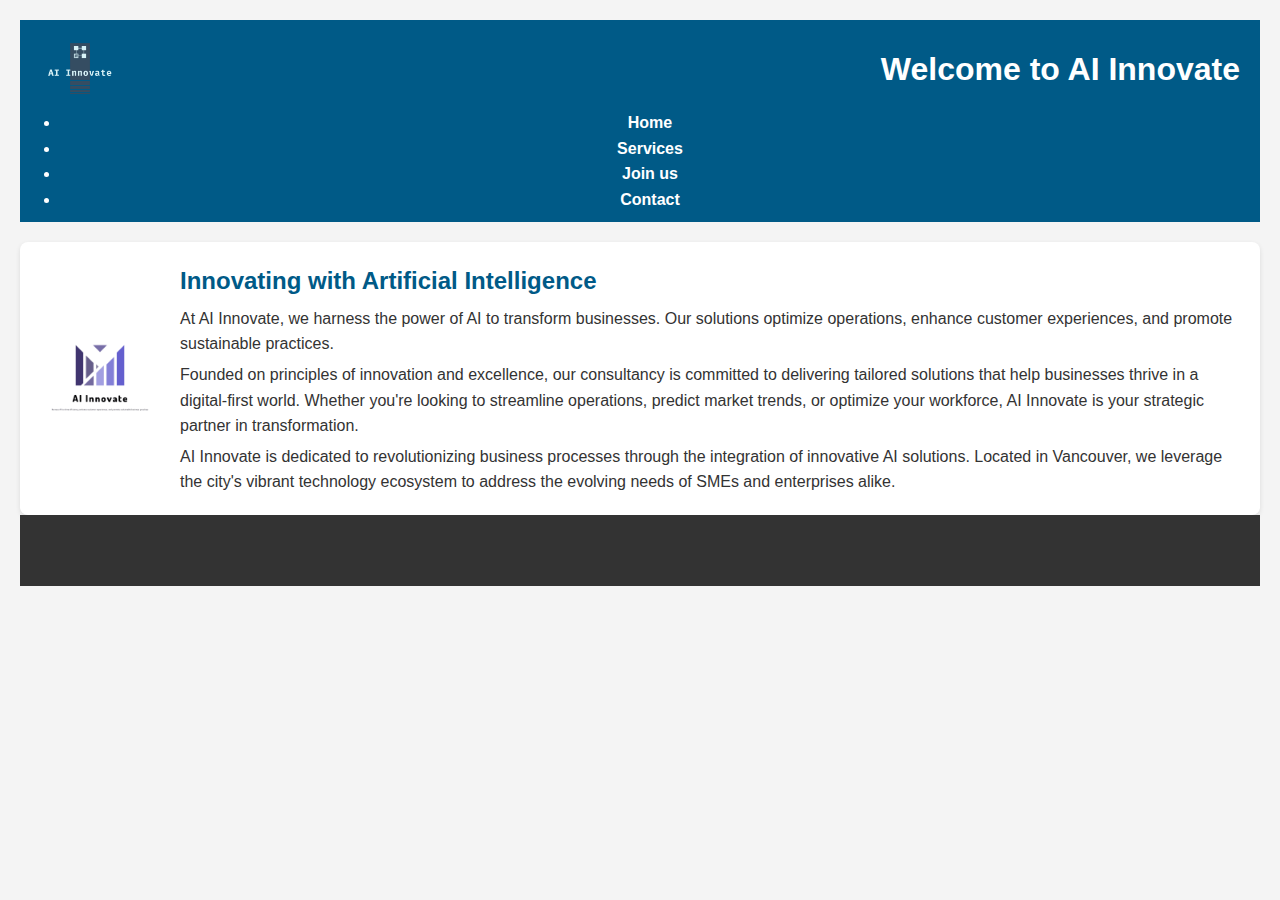
==== index.html @ 50858423 "index.html" ====
<!DOCTYPE html>
<html lang="en">
<head>
    <meta charset="UTF-8">
    <meta name="viewport" content="width=device-width, initial-scale=1.0">
    <title>Home - AI Innovate</title>
    <link rel="stylesheet" href="styles.css">
</head>
<body>
    <header>
        <div class="header-content">
            <img src="images/home.png" alt="AI Innovate" class="logo"> <!-- Changed to home.png -->
            <h1>Welcome to AI Innovate</h1>
        </div>
<nav>
    <ul>
        <li><a href="index.html">Home</a></li>
        <li><a href="services.html">Services</a></li>
        <li><a href="join us.html">Join us</a></li> <!-- Change this line -->
        <li><a href="contact.html">Contact</a></li>
    </ul>
</nav>

    </header>
    <main>
        <div class="content-container">
            <img src="images/logo.png" alt="Innovative AI" class="home-image"> <!-- Changed to logo.png -->
            <div class="text-content">
                <h2>Innovating with Artificial Intelligence</h2>
                <p>At AI Innovate, we harness the power of AI to transform businesses. Our solutions optimize operations, enhance customer experiences, and promote sustainable practices.</p>
                <p>Founded on principles of innovation and excellence, our consultancy is committed to delivering tailored solutions that help businesses thrive in a digital-first world. Whether you're looking to streamline operations, predict market trends, or optimize your workforce, AI Innovate is your strategic partner in transformation.</p>
                <p>AI Innovate is dedicated to revolutionizing business processes through the integration of innovative AI solutions. Located in Vancouver, we leverage the city's vibrant technology ecosystem to address the evolving needs of SMEs and enterprises alike.</p>
            </div>
        </div>
    </main>
    <footer>
        <p>© 2024 AI Innovate. All rights reserved.</p>
    </footer>
    <script src="script.js"></script>
</body>
</html>
---- styles.css ----
/* General Reset and Styles */
body, h1, h2, h3, p, ul, li {
    margin: 0;
    padding: 0;
    box-sizing: border-box; /* Include padding and border in the element's total width and height */
}

body {
    font-family: 'Arial', sans-serif;
    background-color: #f4f4f4;
    color: #333;
    line-height: 1.6;
    padding: 20px;
}

header {
    background-color: #005a87;
    color: #ffffff;
    padding: 10px 20px;
    text-align: center;
}

.header-content, .content-container, .service {
    display: flex;
    align-items: center;
    justify-content: space-between;
}

.logo, .home-image, .service-image {
    width: auto; /* Maintain aspect ratio */
    height: 80px; /* Adjust height accordingly */
    margin-right: 20px;
}

.home-image {
    height: 120px; /* Increased size of the home image */
}
/*
.contact-image {
    width: 100%; /* Adjusts the image to take full container width */
    height: auto; /* Maintains aspect ratio */
    margin: 20px 0; /* Adds top and bottom margin for spacing */
}*/

nav ul {
    list-style-type: none;
    display: flex;
    justify-content: center;
}

nav ul li {
    padding: 0 15px;
}

nav ul li a {
    color: #ffffff;
    text-decoration: none;
    font-weight: bold;
}

nav ul li a:hover,
nav ul li a.active {
    text-decoration: underline;
}

.content-container, .service {
    background-color: #ffffff;
    padding: 20px;
    margin-top: 20px;
    box-shadow: 0 2px 5px rgba(0,0,0,0.1);
    border-radius: 8px; /* Optional rounded corners */
}

.service {
    align-items: flex-start; /* Align items at the start of the flex container */
}

.text-content, .service div {
    flex: 1; /* Allows text content to fill the remaining space */
}

h2, h3 {
    color: #005a87;
}

ul {
    padding-left: 20px; /* Indentation for list */
}

p {
    color: #333; /* Text color for descriptions */
    margin-top: 5px; /* Spacing above paragraphs for better readability */
}

footer {
    text-align: center;
    padding: 20px 0;
    background-color: #333;
    color: #ffffff;
}

@media (max-width: 768px) {
    .header-content, .content-container, .service {
        flex-direction: column; /* Stack elements vertically */
        text-align: center;
    }

    .logo, .home-image, .service-image {
        margin-right: 0; /* Adjust margin for mobile view */
        margin-bottom: 10px; /* Adds spacing below images on mobile */
        width: 100%; /* Full width for better mobile responsiveness */
    }

    nav ul {
        flex-direction: column; /* Stack nav items vertically */
    }

    nav ul li {
        padding: 10px 0;
    }
}
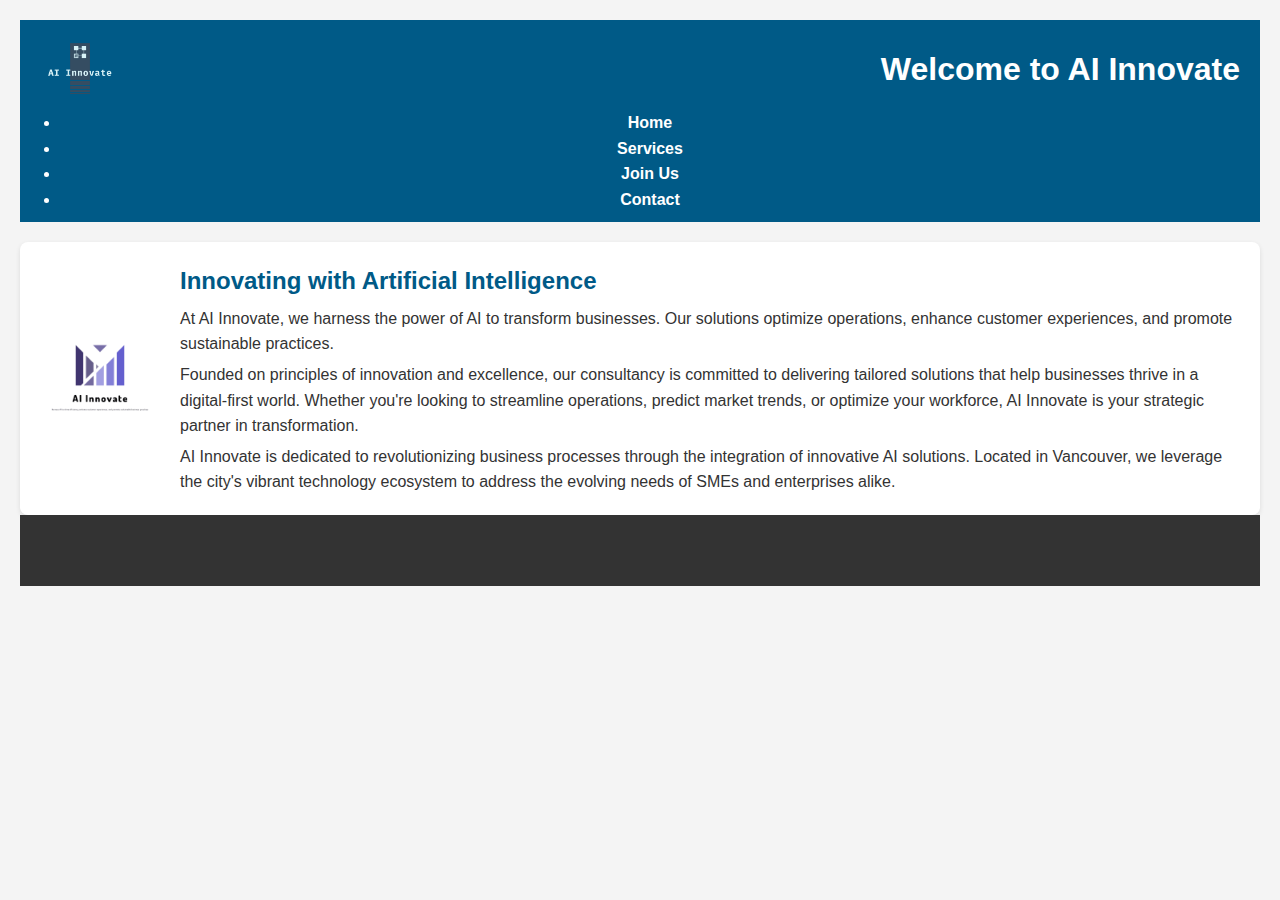
==== commit b220e55a: "index.html" ====
--- a/index.html
+++ b/index.html
@@ -9,22 +9,21 @@
 <body>
     <header>
         <div class="header-content">
-            <img src="images/home.png" alt="AI Innovate" class="logo"> <!-- Changed to home.png -->
+            <img src="images/home.png" alt="AI Innovate Logo" class="logo">
             <h1>Welcome to AI Innovate</h1>
         </div>
-<nav>
-    <ul>
-        <li><a href="index.html">Home</a></li>
-        <li><a href="services.html">Services</a></li>
-        <li><a href="join us.html">Join us</a></li> <!-- Change this line -->
-        <li><a href="contact.html">Contact</a></li>
-    </ul>
-</nav>
-
+        <nav>
+            <ul>
+                <li><a href="index.html">Home</a></li>
+                <li><a href="services.html">Services</a></li>
+                <li><a href="join-us.html">Join Us</a></li>
+                <li><a href="contact.html">Contact</a></li>
+            </ul>
+        </nav>
     </header>
     <main>
         <div class="content-container">
-            <img src="images/logo.png" alt="Innovative AI" class="home-image"> <!-- Changed to logo.png -->
+            <img src="images/logo.png" alt="Innovative AI Solutions" class="home-image">
             <div class="text-content">
                 <h2>Innovating with Artificial Intelligence</h2>
                 <p>At AI Innovate, we harness the power of AI to transform businesses. Our solutions optimize operations, enhance customer experiences, and promote sustainable practices.</p>
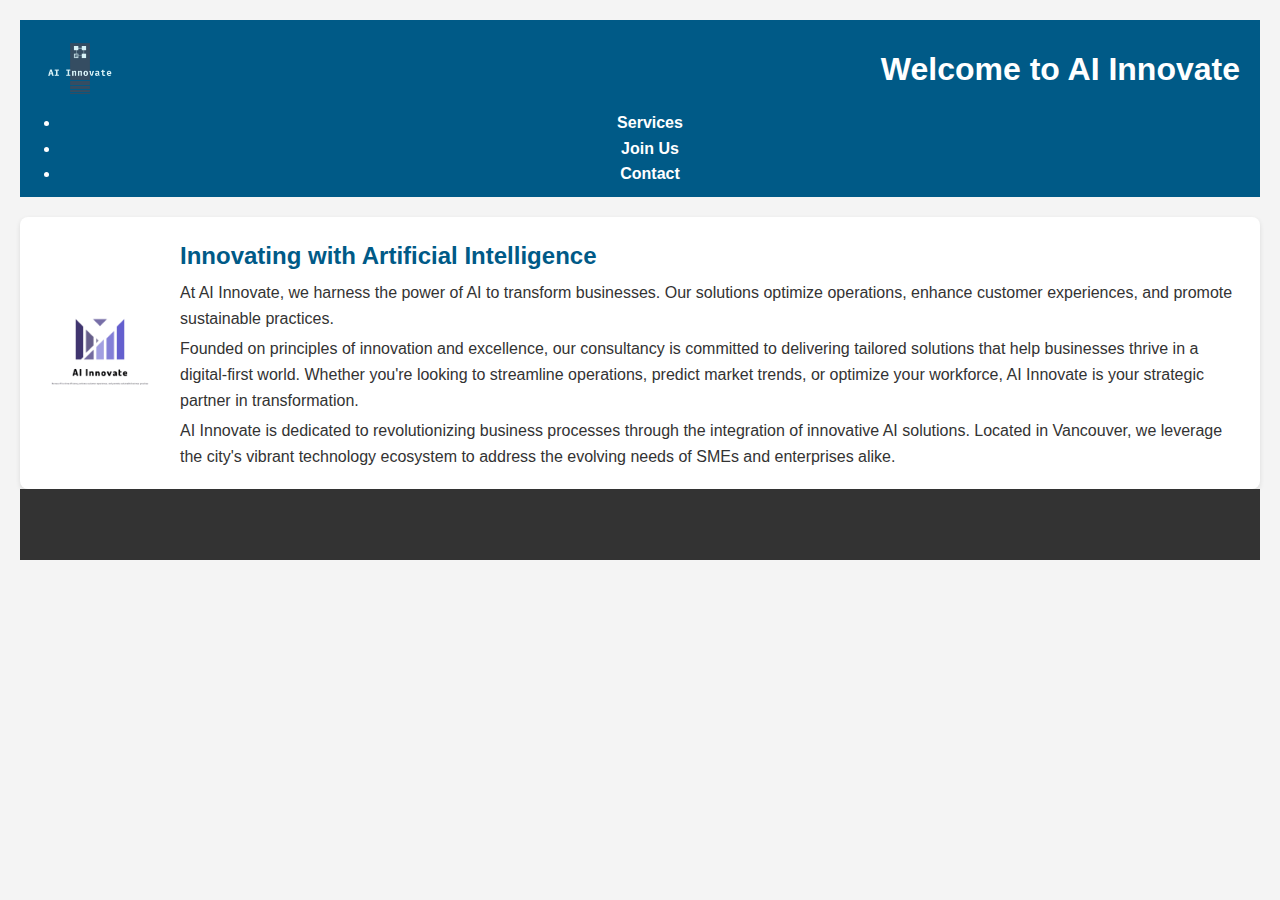
==== commit 99182eeb: "index.html" ====
--- a/index.html
+++ b/index.html
@@ -14,7 +14,6 @@
         </div>
         <nav>
             <ul>
-                <li><a href="index.html">Home</a></li>
                 <li><a href="services.html">Services</a></li>
                 <li><a href="join-us.html">Join Us</a></li>
                 <li><a href="contact.html">Contact</a></li>
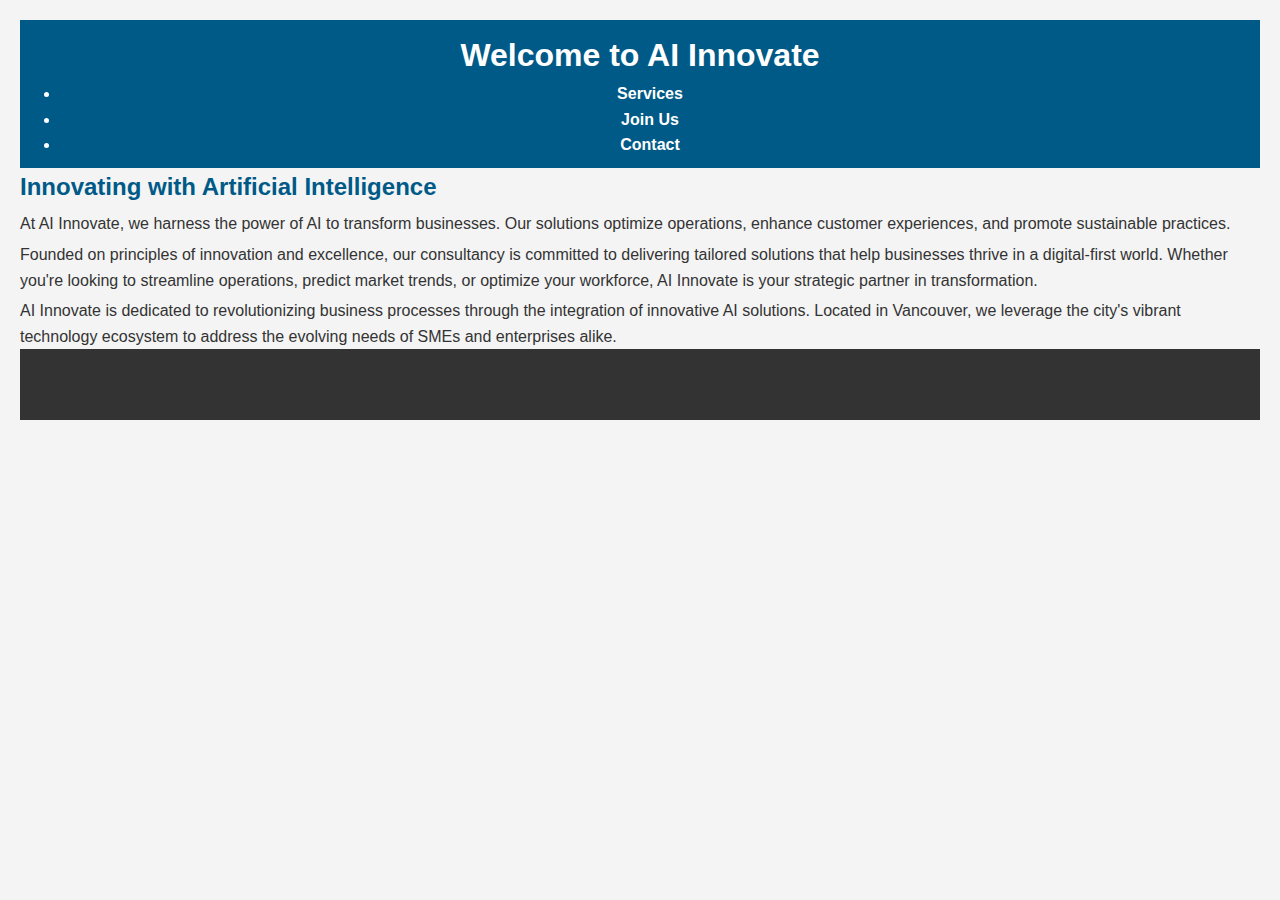
==== commit a1a6fbf0: "index.html" ====
--- a/index.html
+++ b/index.html
@@ -8,10 +8,7 @@
 </head>
 <body>
     <header>
-        <div class="header-content">
-            <img src="images/home.png" alt="AI Innovate Logo" class="logo">
-            <h1>Welcome to AI Innovate</h1>
-        </div>
+        <h1>Welcome to AI Innovate</h1>
         <nav>
             <ul>
                 <li><a href="services.html">Services</a></li>
@@ -21,14 +18,11 @@
         </nav>
     </header>
     <main>
-        <div class="content-container">
-            <img src="images/logo.png" alt="Innovative AI Solutions" class="home-image">
-            <div class="text-content">
-                <h2>Innovating with Artificial Intelligence</h2>
-                <p>At AI Innovate, we harness the power of AI to transform businesses. Our solutions optimize operations, enhance customer experiences, and promote sustainable practices.</p>
-                <p>Founded on principles of innovation and excellence, our consultancy is committed to delivering tailored solutions that help businesses thrive in a digital-first world. Whether you're looking to streamline operations, predict market trends, or optimize your workforce, AI Innovate is your strategic partner in transformation.</p>
-                <p>AI Innovate is dedicated to revolutionizing business processes through the integration of innovative AI solutions. Located in Vancouver, we leverage the city's vibrant technology ecosystem to address the evolving needs of SMEs and enterprises alike.</p>
-            </div>
+        <div class="text-content">
+            <h2>Innovating with Artificial Intelligence</h2>
+            <p>At AI Innovate, we harness the power of AI to transform businesses. Our solutions optimize operations, enhance customer experiences, and promote sustainable practices.</p>
+            <p>Founded on principles of innovation and excellence, our consultancy is committed to delivering tailored solutions that help businesses thrive in a digital-first world. Whether you're looking to streamline operations, predict market trends, or optimize your workforce, AI Innovate is your strategic partner in transformation.</p>
+            <p>AI Innovate is dedicated to revolutionizing business processes through the integration of innovative AI solutions. Located in Vancouver, we leverage the city's vibrant technology ecosystem to address the evolving needs of SMEs and enterprises alike.</p>
         </div>
     </main>
     <footer>
--- a/styles.css
+++ b/styles.css
@@ -26,15 +26,18 @@
     justify-content: space-between;
 }
 
-.logo, .home-image, .service-image {
+.logo, .home-image {
     width: auto; /* Maintain aspect ratio */
-    height: 80px; /* Adjust height accordingly */
+    height: 120px; /* Increased size of the home image */
     margin-right: 20px;
 }
 
-.home-image {
-    height: 120px; /* Increased size of the home image */
+.service-image {
+    width: auto; /* Maintain aspect ratio */
+    height: 120px; /* Increased height for service images */
+    margin-right: 20px;
 }
+
 /*
 .contact-image {
     width: 100%; /* Adjusts the image to take full container width */
@@ -109,6 +112,7 @@
         margin-right: 0; /* Adjust margin for mobile view */
         margin-bottom: 10px; /* Adds spacing below images on mobile */
         width: 100%; /* Full width for better mobile responsiveness */
+        height: auto; /* Adjusts height to maintain aspect ratio */
     }
 
     nav ul {
@@ -119,3 +123,52 @@
         padding: 10px 0;
     }
 }
+
+/* Join Us Page Styles */
+.job-section {
+    background-color: #ffffff;
+    padding: 20px;
+    margin: 20px 0;
+    box-shadow: 0 2px 5px rgba(0,0,0,0.1);
+    border-radius: 8px;
+}
+
+.job-button {
+    width: 100%;
+    padding: 10px 20px;
+    background-color: #005a87;
+    color: #ffffff;
+    border: none;
+    text-align: left;
+    outline: none;
+    cursor: pointer;
+    font-size: 16px;
+    border-bottom: 1px solid #cccccc; /* subtle separator */
+}
+
+.job-button:hover, .job-button:focus {
+    background-color: #003f5c;
+}
+
+.job-description {
+    display: none; /* Hide details initially */
+    padding: 10px;
+    background-color: #f9f9f9;
+    line-height: 1.5;
+    font-size: 14px;
+}
+
+.job-description p {
+    margin-bottom: 10px; /* Space between paragraphs */
+}
+
+.job-description strong {
+    color: #005a87; /* Consistent with other headings */
+}
+
+/* Media query adjustments for job buttons and descriptions */
+@media (max-width: 768px) {
+    .job-button {
+        font-size: 14px; /* Smaller font size on smaller screens */
+    }
+}
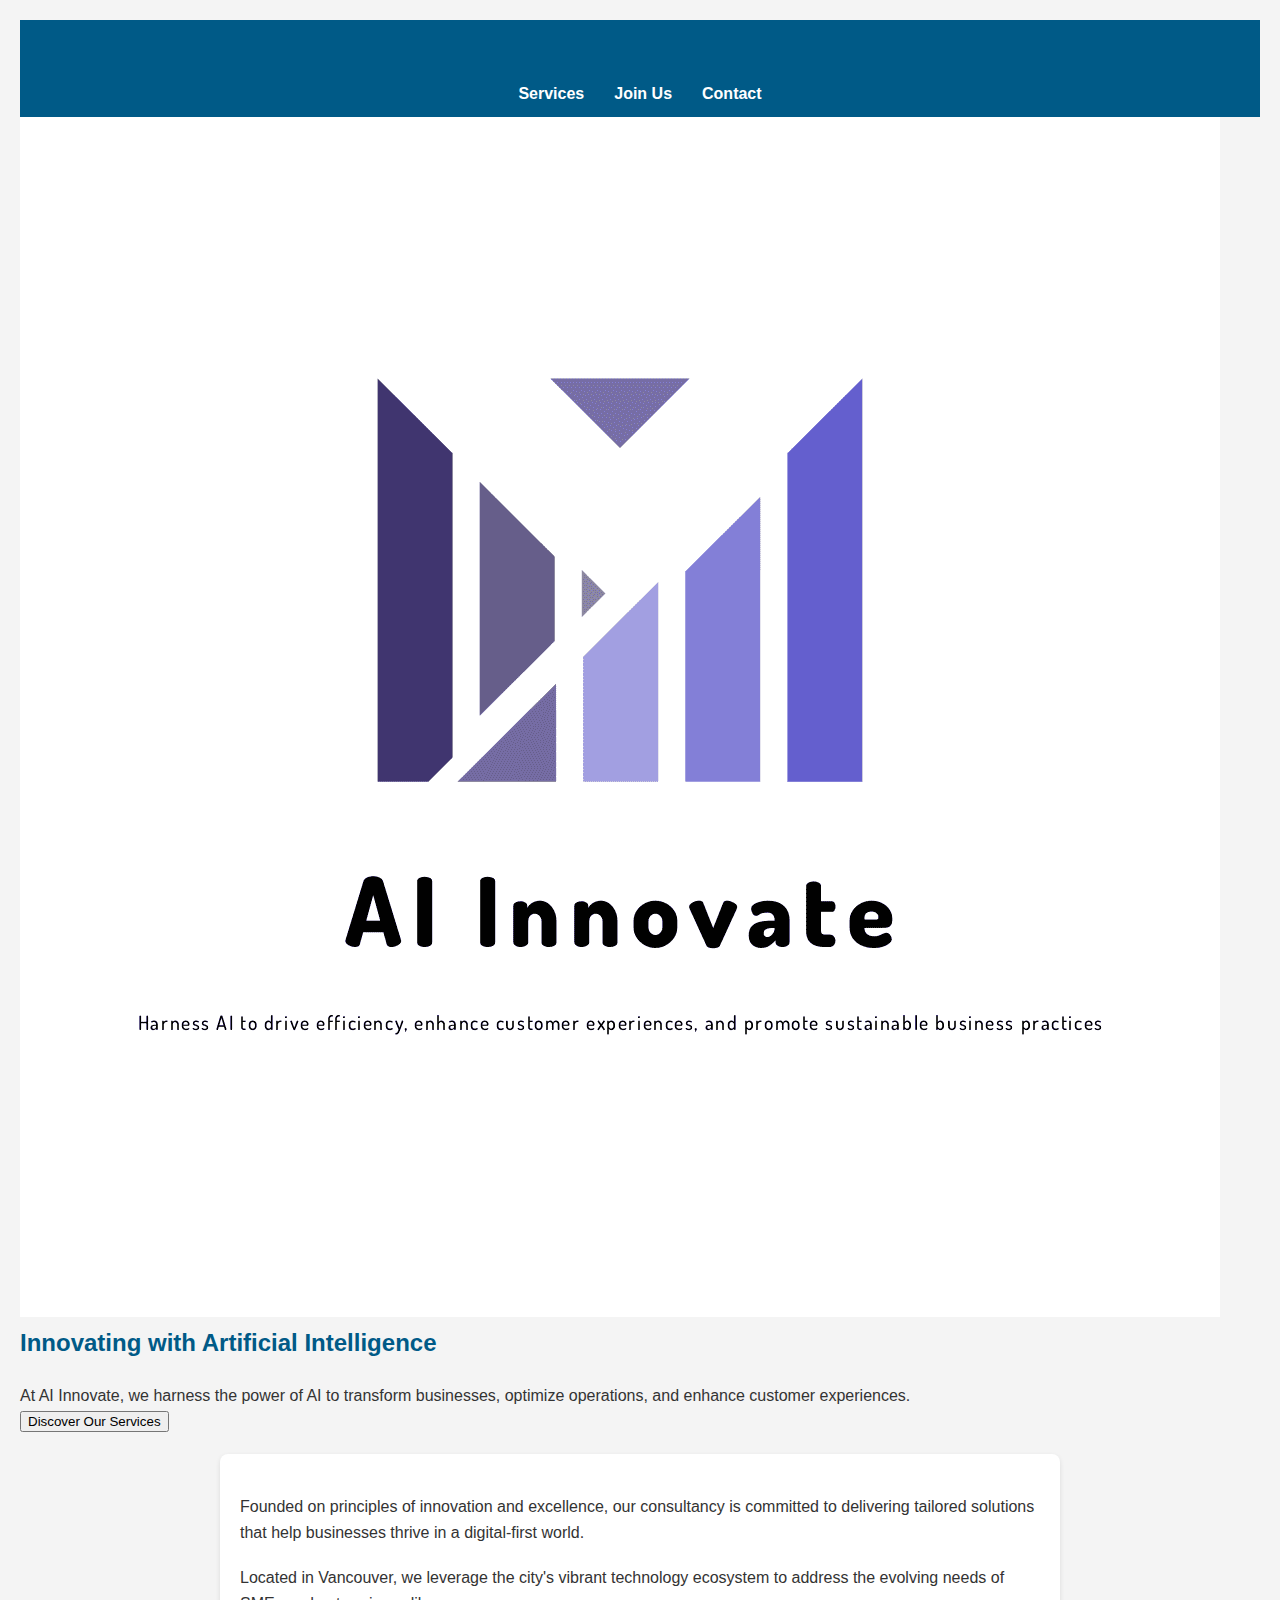
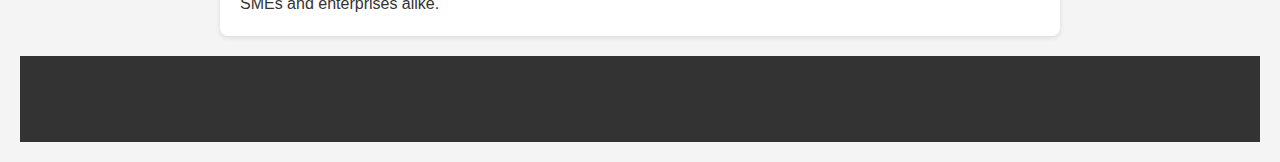
==== commit e2683cfd: "index.html" ====
--- a/index.html
+++ b/index.html
@@ -18,11 +18,17 @@
         </nav>
     </header>
     <main>
+        <div class="hero">
+            <img src="images/logo.png" alt="AI Innovate Logo" class="logo">
+            <div class="hero-text">
+                <h2>Innovating with Artificial Intelligence</h2>
+                <p>At AI Innovate, we harness the power of AI to transform businesses, optimize operations, and enhance customer experiences.</p>
+                <button onclick="location.href='services.html'">Discover Our Services</button>
+            </div>
+        </div>
         <div class="text-content">
-            <h2>Innovating with Artificial Intelligence</h2>
-            <p>At AI Innovate, we harness the power of AI to transform businesses. Our solutions optimize operations, enhance customer experiences, and promote sustainable practices.</p>
-            <p>Founded on principles of innovation and excellence, our consultancy is committed to delivering tailored solutions that help businesses thrive in a digital-first world. Whether you're looking to streamline operations, predict market trends, or optimize your workforce, AI Innovate is your strategic partner in transformation.</p>
-            <p>AI Innovate is dedicated to revolutionizing business processes through the integration of innovative AI solutions. Located in Vancouver, we leverage the city's vibrant technology ecosystem to address the evolving needs of SMEs and enterprises alike.</p>
+            <p>Founded on principles of innovation and excellence, our consultancy is committed to delivering tailored solutions that help businesses thrive in a digital-first world.</p>
+            <p>Located in Vancouver, we leverage the city's vibrant technology ecosystem to address the evolving needs of SMEs and enterprises alike.</p>
         </div>
     </main>
     <footer>
--- a/styles.css
+++ b/styles.css
@@ -2,7 +2,7 @@
 body, h1, h2, h3, p, ul, li {
     margin: 0;
     padding: 0;
-    box-sizing: border-box; /* Include padding and border in the element's total width and height */
+    box-sizing: border-box;
 }
 
 body {
@@ -20,31 +20,6 @@
     text-align: center;
 }
 
-.header-content, .content-container, .service {
-    display: flex;
-    align-items: center;
-    justify-content: space-between;
-}
-
-.logo, .home-image {
-    width: auto; /* Maintain aspect ratio */
-    height: 120px; /* Increased size of the home image */
-    margin-right: 20px;
-}
-
-.service-image {
-    width: auto; /* Maintain aspect ratio */
-    height: 120px; /* Increased height for service images */
-    margin-right: 20px;
-}
-
-/*
-.contact-image {
-    width: 100%; /* Adjusts the image to take full container width */
-    height: auto; /* Maintains aspect ratio */
-    margin: 20px 0; /* Adds top and bottom margin for spacing */
-}*/
-
 nav ul {
     list-style-type: none;
     display: flex;
@@ -61,38 +36,26 @@
     font-weight: bold;
 }
 
-nav ul li a:hover,
-nav ul li a.active {
+nav ul li a:hover, nav ul li a.active {
     text-decoration: underline;
 }
 
-.content-container, .service {
+.text-content {
     background-color: #ffffff;
     padding: 20px;
-    margin-top: 20px;
+    margin: 20px auto;
+    max-width: 800px; /* Centers and limits content width for readability */
     box-shadow: 0 2px 5px rgba(0,0,0,0.1);
-    border-radius: 8px; /* Optional rounded corners */
+    border-radius: 8px;
 }
 
-.service {
-    align-items: flex-start; /* Align items at the start of the flex container */
-}
-
-.text-content, .service div {
-    flex: 1; /* Allows text content to fill the remaining space */
-}
-
-h2, h3 {
-    color: #005a87;
-}
-
-ul {
-    padding-left: 20px; /* Indentation for list */
+h1, h2 {
+    color: #005a87; /* Adds consistency in header color */
 }
 
 p {
-    color: #333; /* Text color for descriptions */
-    margin-top: 5px; /* Spacing above paragraphs for better readability */
+    margin-top: 20px; /* Improves readability by adding more space between paragraphs */
+    color: #333; /* Ensures text is readable against light background */
 }
 
 footer {
@@ -103,72 +66,16 @@
 }
 
 @media (max-width: 768px) {
-    .header-content, .content-container, .service {
-        flex-direction: column; /* Stack elements vertically */
-        text-align: center;
-    }
-
-    .logo, .home-image, .service-image {
-        margin-right: 0; /* Adjust margin for mobile view */
-        margin-bottom: 10px; /* Adds spacing below images on mobile */
-        width: 100%; /* Full width for better mobile responsiveness */
-        height: auto; /* Adjusts height to maintain aspect ratio */
-    }
-
     nav ul {
-        flex-direction: column; /* Stack nav items vertically */
+        flex-direction: column;
     }
 
     nav ul li {
         padding: 10px 0;
     }
-}
 
-/* Join Us Page Styles */
-.job-section {
-    background-color: #ffffff;
-    padding: 20px;
-    margin: 20px 0;
-    box-shadow: 0 2px 5px rgba(0,0,0,0.1);
-    border-radius: 8px;
-}
-
-.job-button {
-    width: 100%;
-    padding: 10px 20px;
-    background-color: #005a87;
-    color: #ffffff;
-    border: none;
-    text-align: left;
-    outline: none;
-    cursor: pointer;
-    font-size: 16px;
-    border-bottom: 1px solid #cccccc; /* subtle separator */
-}
-
-.job-button:hover, .job-button:focus {
-    background-color: #003f5c;
-}
-
-.job-description {
-    display: none; /* Hide details initially */
-    padding: 10px;
-    background-color: #f9f9f9;
-    line-height: 1.5;
-    font-size: 14px;
-}
-
-.job-description p {
-    margin-bottom: 10px; /* Space between paragraphs */
-}
-
-.job-description strong {
-    color: #005a87; /* Consistent with other headings */
-}
-
-/* Media query adjustments for job buttons and descriptions */
-@media (max-width: 768px) {
-    .job-button {
-        font-size: 14px; /* Smaller font size on smaller screens */
+    .text-content {
+        padding: 20px;
+        margin: 20px;
     }
 }
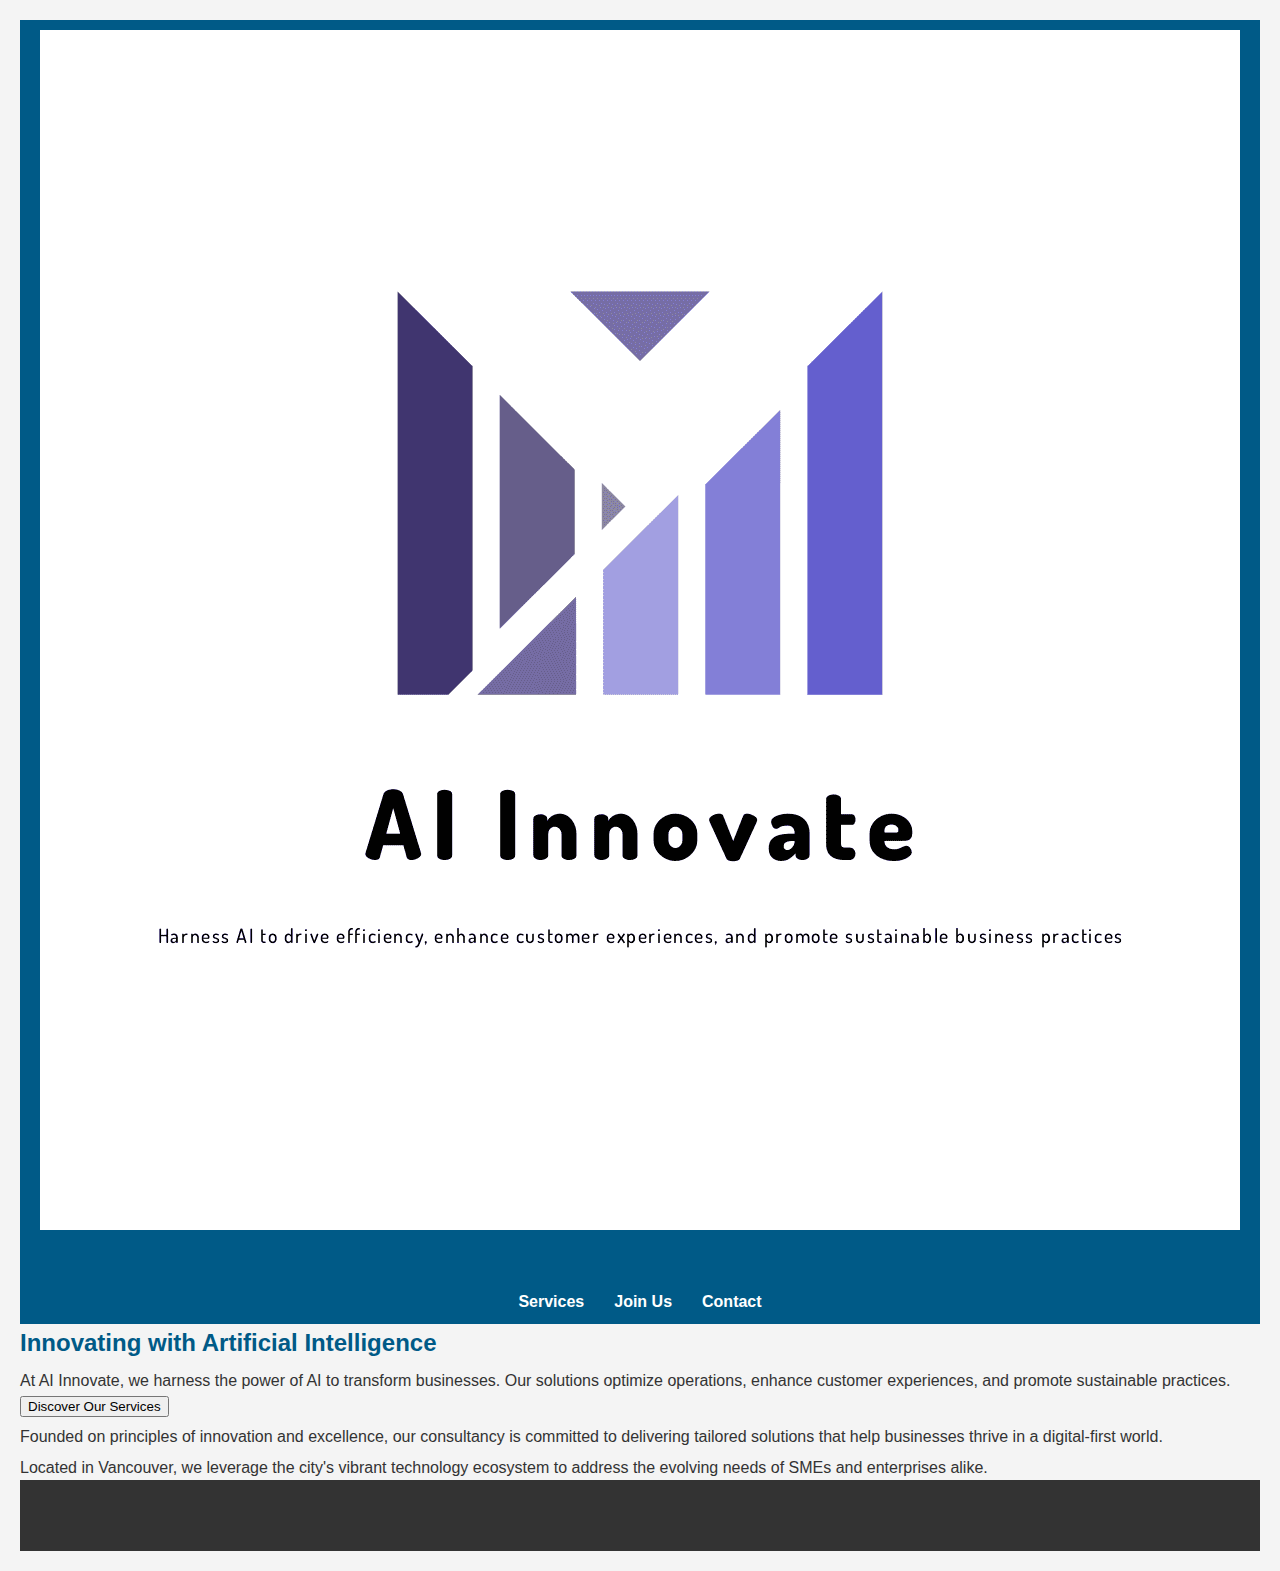
==== commit 1cefd319: "index.html" ====
--- a/index.html
+++ b/index.html
@@ -8,7 +8,10 @@
 </head>
 <body>
     <header>
-        <h1>Welcome to AI Innovate</h1>
+        <div class="header-content">
+            <img src="images/logo.png" alt="AI Innovate Logo" class="logo"> <!-- Smaller logo -->
+            <h1>Welcome to AI Innovate</h1>
+        </div>
         <nav>
             <ul>
                 <li><a href="services.html">Services</a></li>
@@ -19,10 +22,9 @@
     </header>
     <main>
         <div class="hero">
-            <img src="images/logo.png" alt="AI Innovate Logo" class="logo">
             <div class="hero-text">
                 <h2>Innovating with Artificial Intelligence</h2>
-                <p>At AI Innovate, we harness the power of AI to transform businesses, optimize operations, and enhance customer experiences.</p>
+                <p>At AI Innovate, we harness the power of AI to transform businesses. Our solutions optimize operations, enhance customer experiences, and promote sustainable practices.</p>
                 <button onclick="location.href='services.html'">Discover Our Services</button>
             </div>
         </div>
--- a/styles.css
+++ b/styles.css
@@ -2,7 +2,7 @@
 body, h1, h2, h3, p, ul, li {
     margin: 0;
     padding: 0;
-    box-sizing: border-box;
+    box-sizing: border-box; /* Include padding and border in the element's total width and height */
 }
 
 body {
@@ -40,21 +40,33 @@
     text-decoration: underline;
 }
 
-.text-content {
+.service {
+    display: flex;
+    align-items: center; /* Centers items vertically */
+    justify-content: start; /* Aligns items to the start of the flex container */
     background-color: #ffffff;
     padding: 20px;
-    margin: 20px auto;
-    max-width: 800px; /* Centers and limits content width for readability */
+    margin-top: 20px;
     box-shadow: 0 2px 5px rgba(0,0,0,0.1);
     border-radius: 8px;
 }
 
-h1, h2 {
+.service-image {
+    width: 300px; /* Specific to service images */
+    height: 240px; /* Specific to service images */
+    margin-right: 20px;
+}
+
+.service-text {
+    flex: 1; /* Takes up remaining space */
+}
+
+h1, h2, h3 {
     color: #005a87; /* Adds consistency in header color */
 }
 
 p {
-    margin-top: 20px; /* Improves readability by adding more space between paragraphs */
+    margin-top: 5px; /* Improves readability by adding more space between paragraphs */
     color: #333; /* Ensures text is readable against light background */
 }
 
@@ -66,16 +78,14 @@
 }
 
 @media (max-width: 768px) {
-    nav ul {
-        flex-direction: column;
+    .service {
+        flex-direction: column; /* Stack elements vertically */
+        text-align: center;
     }
 
-    nav ul li {
-        padding: 10px 0;
-    }
-
-    .text-content {
-        padding: 20px;
-        margin: 20px;
+    .service-image {
+        width: 100%; /* Adjusts to full width on smaller screens */
+        height: auto; /* Maintains aspect ratio */
+        margin-bottom: 10px; /* Adds spacing below image on mobile */
     }
 }
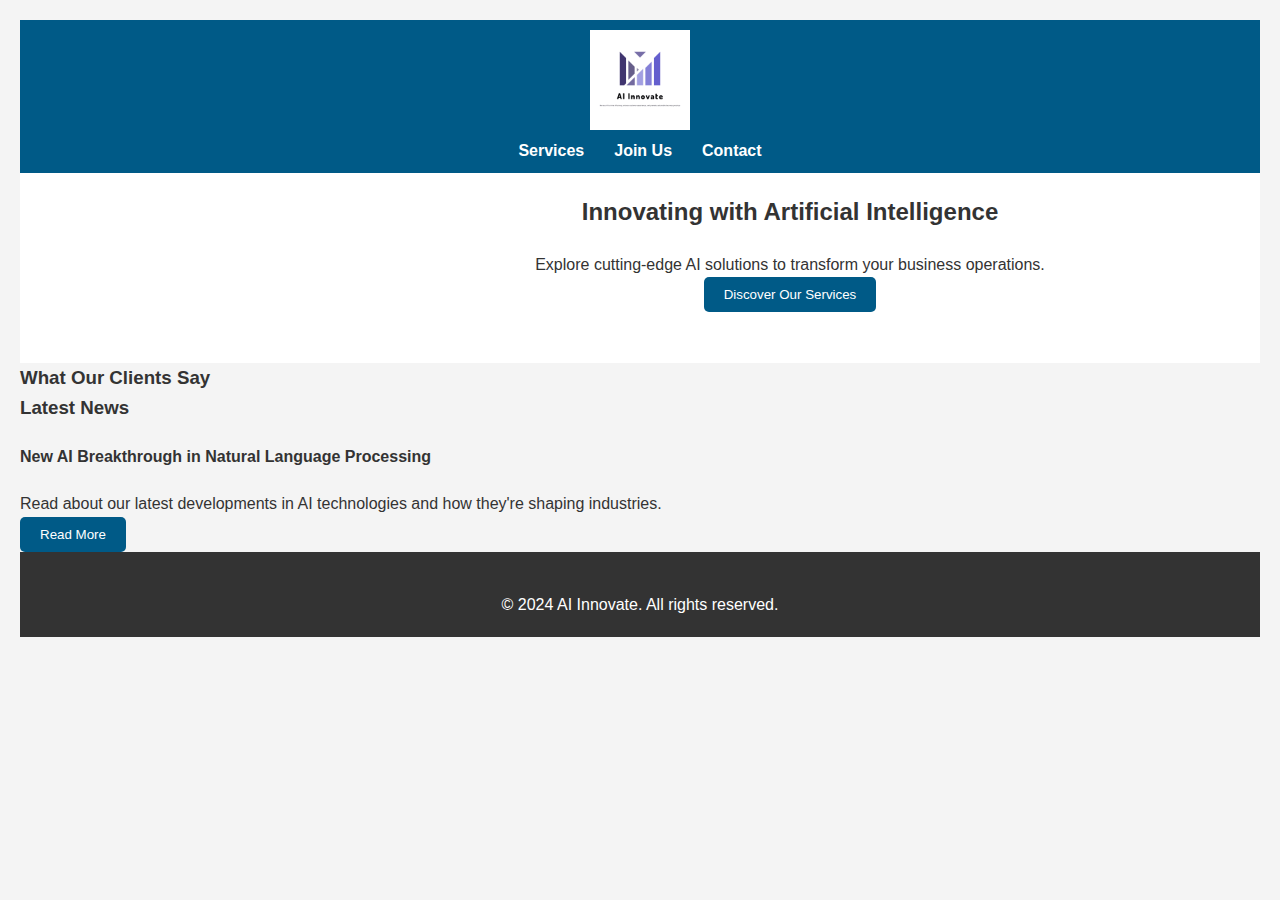
==== commit bb68845c: "index.html" ====
--- a/index.html
+++ b/index.html
@@ -8,10 +8,7 @@
 </head>
 <body>
     <header>
-        <div class="header-content">
-            <img src="images/logo.png" alt="AI Innovate Logo" class="logo"> <!-- Smaller logo -->
-            <h1>Welcome to AI Innovate</h1>
-        </div>
+        <img src="images/logo.png" alt="AI Innovate Logo" class="logo">
         <nav>
             <ul>
                 <li><a href="services.html">Services</a></li>
@@ -21,17 +18,30 @@
         </nav>
     </header>
     <main>
-        <div class="hero">
+        <section class="hero">
+            <video autoplay muted loop id="heroVideo">
+                <source src="videos/ai-innovation.mp4" type="video/mp4">
+            </video>
             <div class="hero-text">
                 <h2>Innovating with Artificial Intelligence</h2>
-                <p>At AI Innovate, we harness the power of AI to transform businesses. Our solutions optimize operations, enhance customer experiences, and promote sustainable practices.</p>
+                <p>Explore cutting-edge AI solutions to transform your business operations.</p>
                 <button onclick="location.href='services.html'">Discover Our Services</button>
             </div>
-        </div>
-        <div class="text-content">
-            <p>Founded on principles of innovation and excellence, our consultancy is committed to delivering tailored solutions that help businesses thrive in a digital-first world.</p>
-            <p>Located in Vancouver, we leverage the city's vibrant technology ecosystem to address the evolving needs of SMEs and enterprises alike.</p>
-        </div>
+        </section>
+        <section class="testimonials">
+            <h3>What Our Clients Say</h3>
+            <div class="testimonial-slider">
+                <!-- Testimonial Content Here -->
+            </div>
+        </section>
+        <section class="news">
+            <h3>Latest News</h3>
+            <article>
+                <h4>New AI Breakthrough in Natural Language Processing</h4>
+                <p>Read about our latest developments in AI technologies and how they're shaping industries.</p>
+                <button>Read More</button>
+            </article>
+        </section>
     </main>
     <footer>
         <p>© 2024 AI Innovate. All rights reserved.</p>
--- a/styles.css
+++ b/styles.css
@@ -2,7 +2,7 @@
 body, h1, h2, h3, p, ul, li {
     margin: 0;
     padding: 0;
-    box-sizing: border-box; /* Include padding and border in the element's total width and height */
+    box-sizing: border-box;
 }
 
 body {
@@ -40,34 +40,47 @@
     text-decoration: underline;
 }
 
-.service {
+.logo {
+    width: 100px; /* Adjusted for smaller logo */
+    height: auto;
+}
+
+.hero {
     display: flex;
-    align-items: center; /* Centers items vertically */
-    justify-content: start; /* Aligns items to the start of the flex container */
+    justify-content: center;
+    padding: 20px;
+    background-color: #ffffff; /* Clear background for focus on text */
+    text-align: center; /* Center text for a clean look */
+}
+
+.hero-text h2 {
+    margin-bottom: 20px;
+}
+
+button {
+    padding: 10px 20px;
+    background-color: #005a87;
+    color: white;
+    border: none;
+    cursor: pointer;
+    border-radius: 5px;
+}
+
+button:hover {
+    background-color: #003f5c;
+}
+
+.text-content {
     background-color: #ffffff;
     padding: 20px;
-    margin-top: 20px;
+    margin: 20px auto;
+    max-width: 800px;
     box-shadow: 0 2px 5px rgba(0,0,0,0.1);
     border-radius: 8px;
 }
 
-.service-image {
-    width: 300px; /* Specific to service images */
-    height: 240px; /* Specific to service images */
-    margin-right: 20px;
-}
-
-.service-text {
-    flex: 1; /* Takes up remaining space */
-}
-
-h1, h2, h3 {
-    color: #005a87; /* Adds consistency in header color */
-}
-
 p {
-    margin-top: 5px; /* Improves readability by adding more space between paragraphs */
-    color: #333; /* Ensures text is readable against light background */
+    margin-top: 20px;
 }
 
 footer {
@@ -78,14 +91,20 @@
 }
 
 @media (max-width: 768px) {
-    .service {
-        flex-direction: column; /* Stack elements vertically */
+    .header-content, .content-container {
+        flex-direction: column;
         text-align: center;
     }
 
-    .service-image {
-        width: 100%; /* Adjusts to full width on smaller screens */
-        height: auto; /* Maintains aspect ratio */
-        margin-bottom: 10px; /* Adds spacing below image on mobile */
+    .logo {
+        margin-bottom: 10px;
+    }
+
+    nav ul {
+        flex-direction: column;
+    }
+
+    nav ul li {
+        padding: 10px 0;
     }
 }
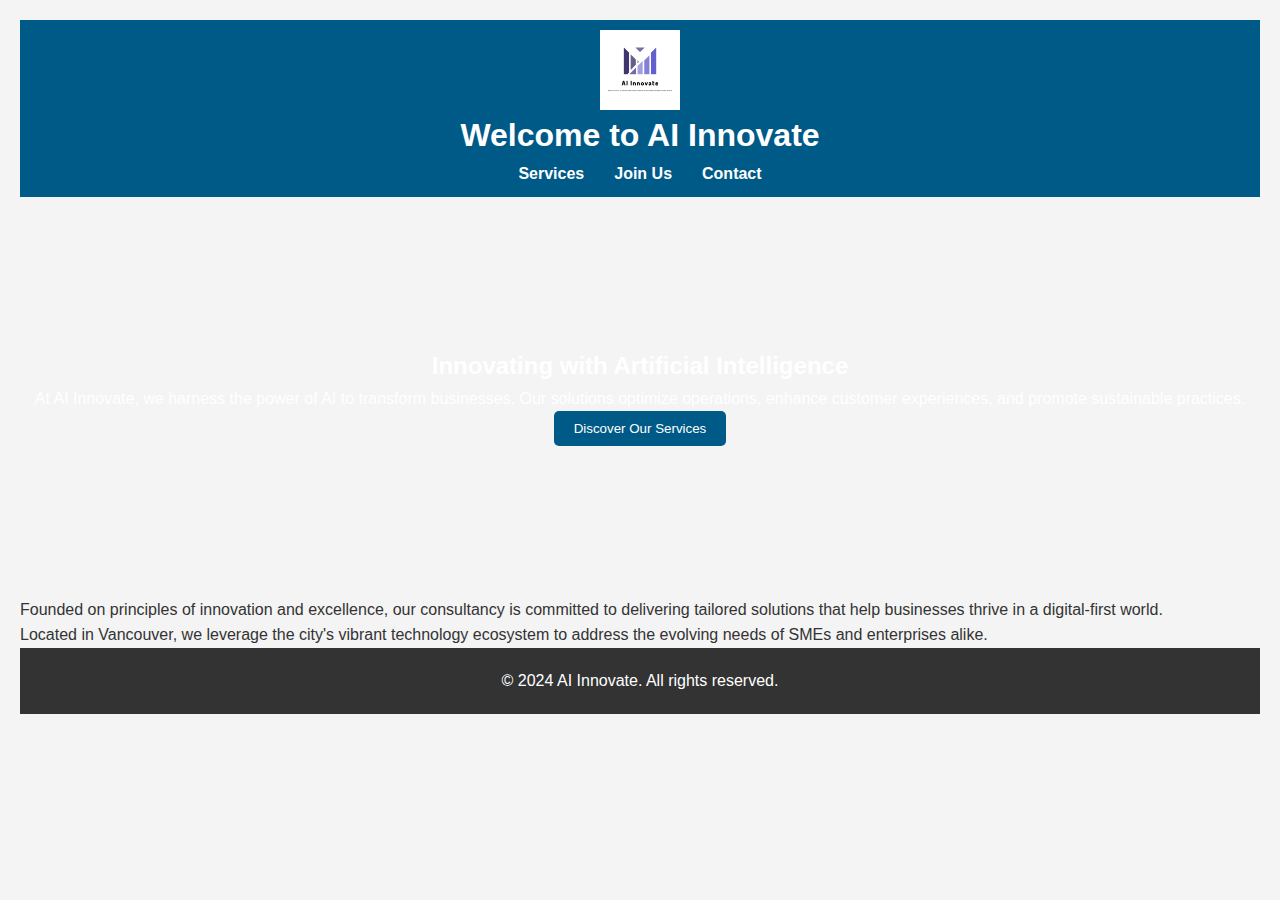
==== commit 6766d2a8: "index.html" ====
--- a/index.html
+++ b/index.html
@@ -8,7 +8,10 @@
 </head>
 <body>
     <header>
-        <img src="images/logo.png" alt="AI Innovate Logo" class="logo">
+        <div class="header-content">
+            <img src="images/logo.png" alt="AI Innovate Logo" class="logo"> <!-- Smaller logo -->
+            <h1>Welcome to AI Innovate</h1>
+        </div>
         <nav>
             <ul>
                 <li><a href="services.html">Services</a></li>
@@ -18,30 +21,17 @@
         </nav>
     </header>
     <main>
-        <section class="hero">
-            <video autoplay muted loop id="heroVideo">
-                <source src="videos/ai-innovation.mp4" type="video/mp4">
-            </video>
+        <div class="hero">
             <div class="hero-text">
                 <h2>Innovating with Artificial Intelligence</h2>
-                <p>Explore cutting-edge AI solutions to transform your business operations.</p>
+                <p>At AI Innovate, we harness the power of AI to transform businesses. Our solutions optimize operations, enhance customer experiences, and promote sustainable practices.</p>
                 <button onclick="location.href='services.html'">Discover Our Services</button>
             </div>
-        </section>
-        <section class="testimonials">
-            <h3>What Our Clients Say</h3>
-            <div class="testimonial-slider">
-                <!-- Testimonial Content Here -->
-            </div>
-        </section>
-        <section class="news">
-            <h3>Latest News</h3>
-            <article>
-                <h4>New AI Breakthrough in Natural Language Processing</h4>
-                <p>Read about our latest developments in AI technologies and how they're shaping industries.</p>
-                <button>Read More</button>
-            </article>
-        </section>
+        </div>
+        <div class="text-content">
+            <p>Founded on principles of innovation and excellence, our consultancy is committed to delivering tailored solutions that help businesses thrive in a digital-first world.</p>
+            <p>Located in Vancouver, we leverage the city's vibrant technology ecosystem to address the evolving needs of SMEs and enterprises alike.</p>
+        </div>
     </main>
     <footer>
         <p>© 2024 AI Innovate. All rights reserved.</p>
--- a/styles.css
+++ b/styles.css
@@ -1,10 +1,9 @@
-/* General Reset and Styles */
+/* Basic resets and typography */
 body, h1, h2, h3, p, ul, li {
     margin: 0;
     padding: 0;
     box-sizing: border-box;
 }
-
 body {
     font-family: 'Arial', sans-serif;
     background-color: #f4f4f4;
@@ -12,51 +11,56 @@
     line-height: 1.6;
     padding: 20px;
 }
-
 header {
     background-color: #005a87;
     color: #ffffff;
     padding: 10px 20px;
     text-align: center;
 }
-
 nav ul {
     list-style-type: none;
     display: flex;
     justify-content: center;
 }
-
 nav ul li {
     padding: 0 15px;
 }
-
 nav ul li a {
     color: #ffffff;
     text-decoration: none;
     font-weight: bold;
 }
-
 nav ul li a:hover, nav ul li a.active {
     text-decoration: underline;
 }
-
 .logo {
-    width: 100px; /* Adjusted for smaller logo */
+    width: 80px; /* Smaller logo for better fit */
     height: auto;
+    display: block;
+    margin: 0 auto;
 }
-
+/* Hero section with video */
 .hero {
+    position: relative;
     display: flex;
     justify-content: center;
-    padding: 20px;
-    background-color: #ffffff; /* Clear background for focus on text */
-    text-align: center; /* Center text for a clean look */
+    align-items: center;
+    text-align: center;
+    min-height: 400px;
 }
-
-.hero-text h2 {
-    margin-bottom: 20px;
+#heroVideo {
+    position: absolute;
+    width: 100%;
+    left: 0;
+    top: 0;
+    height: 100%;
+    object-fit: cover; /* Ensure cover fit */
+    z-index: -1; /* Ensures text stays on top */
 }
-
+.hero-text {
+    z-index: 10; /* Above the video */
+    color: #ffffff;
+}
 button {
     padding: 10px 20px;
     background-color: #005a87;
@@ -65,46 +69,38 @@
     cursor: pointer;
     border-radius: 5px;
 }
-
 button:hover {
     background-color: #003f5c;
 }
-
-.text-content {
+/* Testimonials */
+.testimonials h3, .news h3 {
+    color: #005a87;
+    margin: 20px 0;
+    text-align: center;
+}
+.testimonial-slider {
+    display: flex;
+    overflow-x: auto;
+    padding: 20px;
+}
+.news article {
     background-color: #ffffff;
     padding: 20px;
-    margin: 20px auto;
-    max-width: 800px;
+    margin: 20px;
     box-shadow: 0 2px 5px rgba(0,0,0,0.1);
-    border-radius: 8px;
 }
-
-p {
-    margin-top: 20px;
-}
-
+/* Footer */
 footer {
     text-align: center;
     padding: 20px 0;
     background-color: #333;
     color: #ffffff;
 }
-
 @media (max-width: 768px) {
-    .header-content, .content-container {
-        flex-direction: column;
-        text-align: center;
-    }
-
-    .logo {
-        margin-bottom: 10px;
-    }
-
-    nav ul {
+    .hero {
         flex-direction: column;
     }
-
-    nav ul li {
-        padding: 10px 0;
+    .hero-text {
+        padding: 20px;
     }
 }
